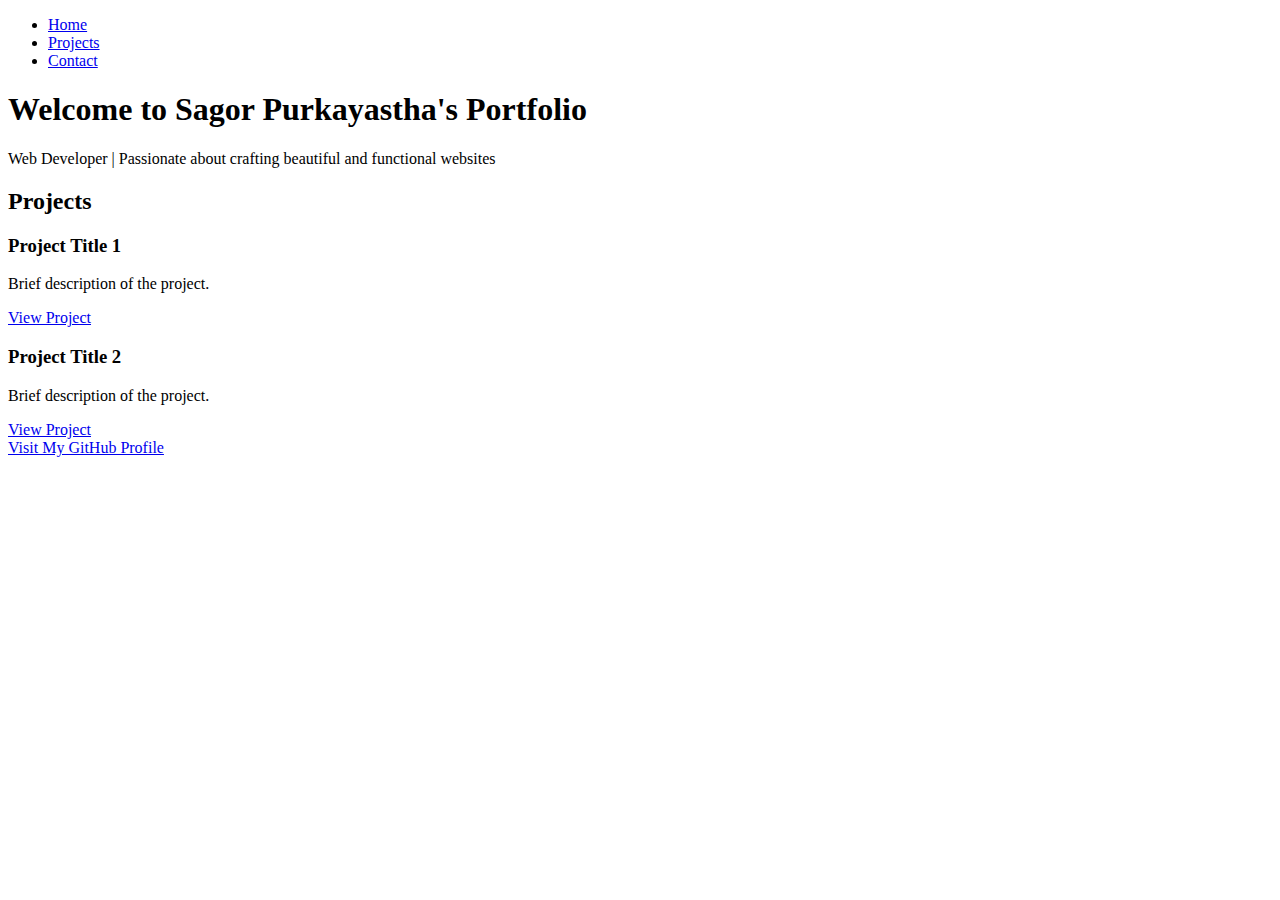
==== pf.html @ ed207093 "pf.html and pf.css file comitted" ====
<!DOCTYPE html>
<html lang="en">
<head>
  <meta charset="UTF-8">
  <meta name="viewport" content="width=device-width, initial-scale=1.0">
  <title>Sagor Purkayastha | Web Developer Portfolio</title>
  <link rel="stylesheet" href="styles.css">
</head>
<body>

  <!-- Navbar -->
  <nav id="navbar">
    <ul>
      <li><a href="#welcome-section">Home</a></li>
      <li><a href="#projects">Projects</a></li>
      <li><a href="#contact">Contact</a></li>
    </ul>
  </nav>

  <!-- Welcome Section -->
  <section id="welcome-section">
    <h1>Welcome to Sagor Purkayastha's Portfolio</h1>
    <p>Web Developer | Passionate about crafting beautiful and functional websites</p>
  </section>

  <!-- Projects Section -->
  <section id="projects">
    <h2>Projects</h2>
    <div class="project-tile">
      <h3>Project Title 1</h3>
      <p>Brief description of the project.</p>
      <a href="https://github.com/yourusername/project1" target="_blank">View Project</a>
    </div>
    <div class="project-tile">
      <h3>Project Title 2</h3>
      <p>Brief description of the project.</p>
      <a href="https://github.com/yourusername/project2" target="_blank">View Project</a>
    </div>
    <!-- Add more project tiles as needed -->
  </section>

  <!-- Profile Link -->
  <footer>
    <a id="profile-link" href="https://github.com/yourusername" target="_blank">Visit My GitHub Profile</a>
  </footer>

</body>
</html>
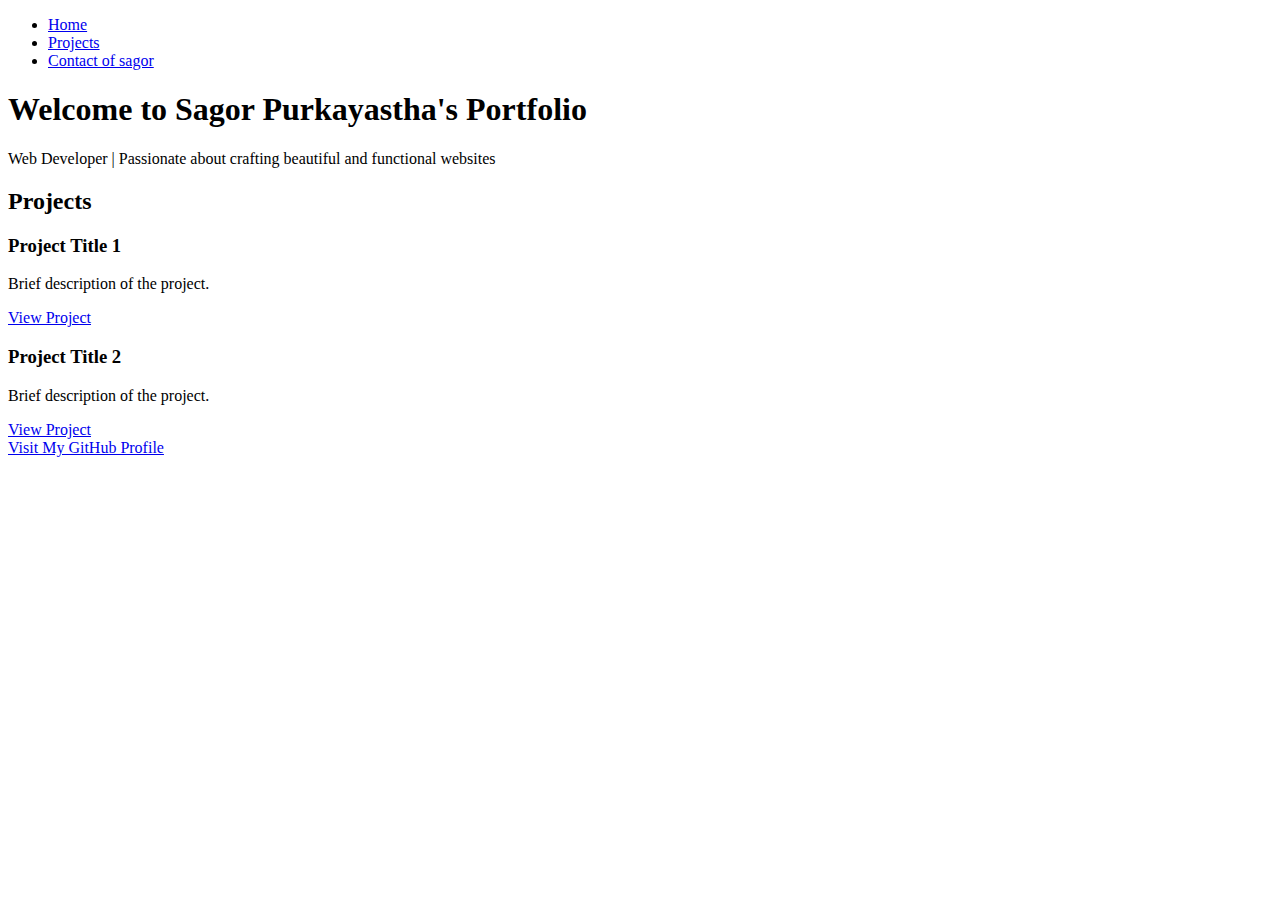
==== commit 3b9ee89e: "html file updated" ====
--- a/pf.html
+++ b/pf.html
@@ -13,7 +13,7 @@
     <ul>
       <li><a href="#welcome-section">Home</a></li>
       <li><a href="#projects">Projects</a></li>
-      <li><a href="#contact">Contact</a></li>
+      <li><a href="#contact">Contact of sagor</a></li>
     </ul>
   </nav>
 
